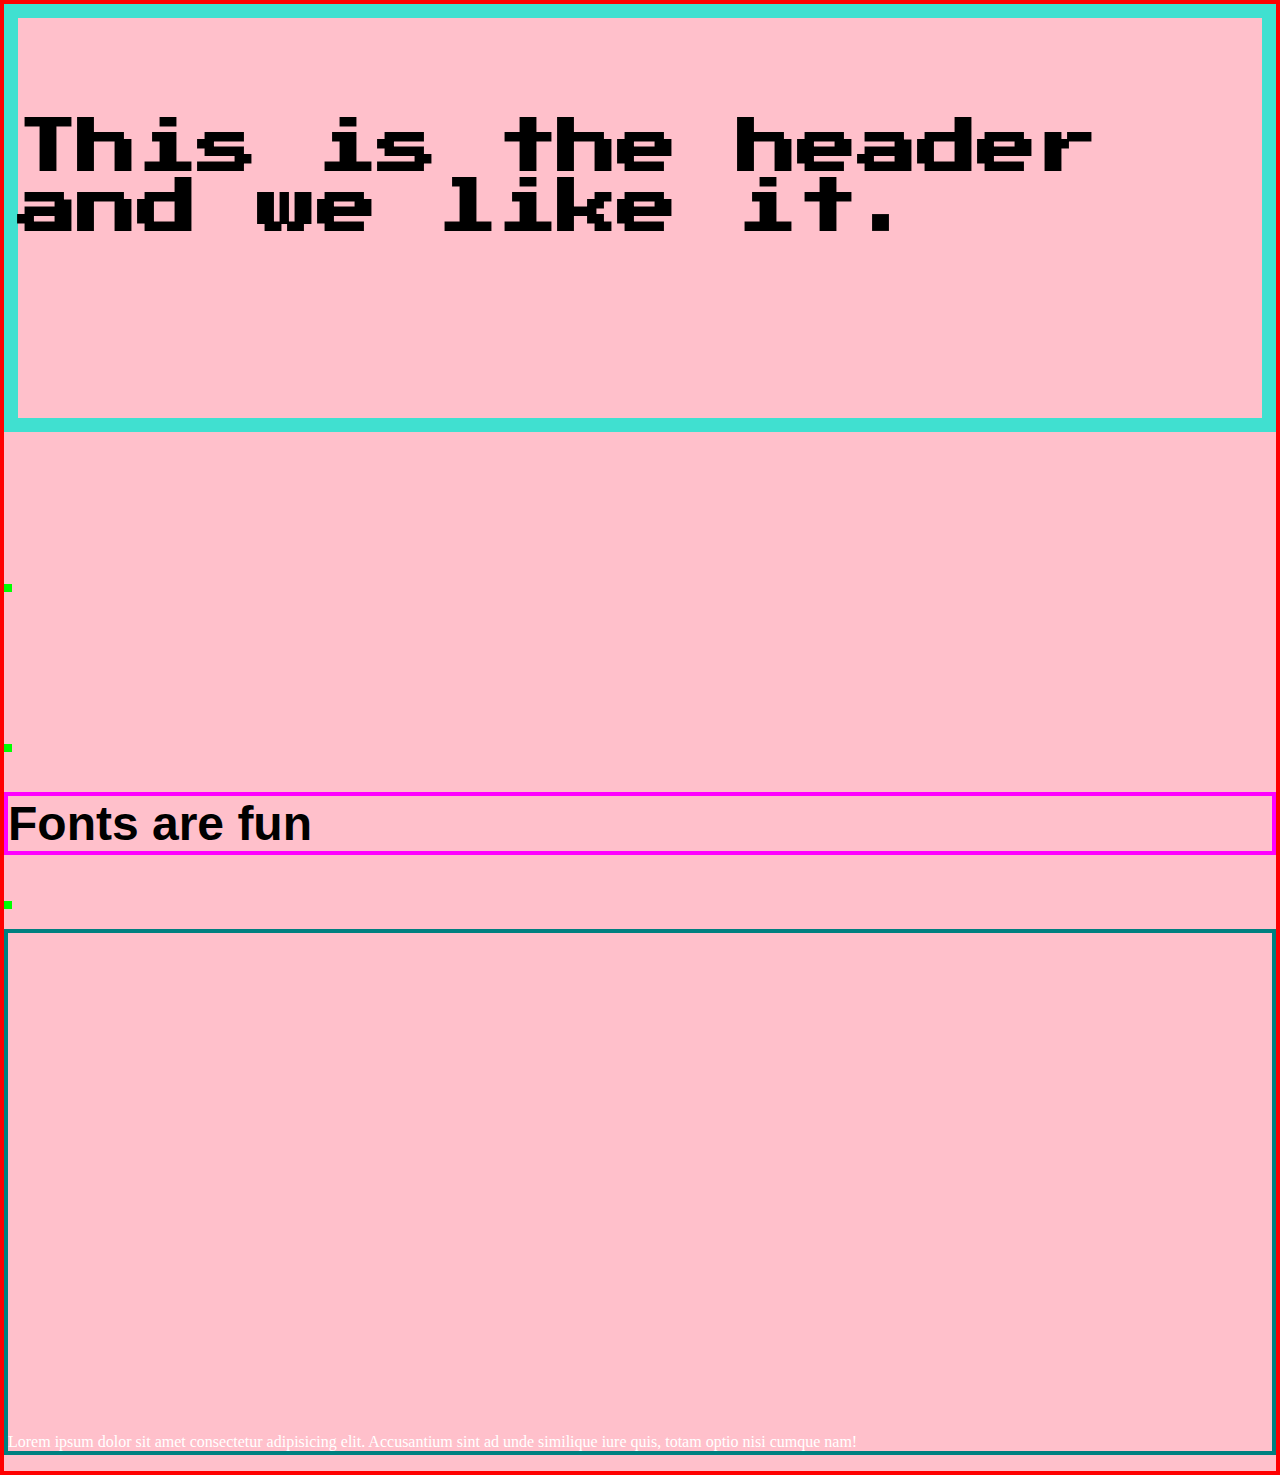
==== peer-bio/index.html @ 1b6ab9b4 "homework example" ====
<!DOCTYPE html>
<html>
  <head>
    <title>My lovely website</title>
    <link rel="stylesheet" href="style.css" />
    <link rel="preconnect" href="https://fonts.googleapis.com" />
    <link rel="preconnect" href="https://fonts.gstatic.com" crossorigin />
    <link href="https://fonts.googleapis.com/css2?family=Press+Start+2P&display=swap" rel="stylesheet" />
    <link rel="stylesheet" href="https://use.typekit.net/tij2egy.css" />
  </head>
  <body>
    <header>
      <h1>This is the header and we like it.</h1>
    </header>
    <h1><img src="images/butterfly.png" alt="" /></h1>
    <h1><img src="images/butterfly.png" alt="" /></h1>
    <h2>Fonts are fun</h2>

    <img src="images/butterfly.png" alt="" />
    <p>Lorem ipsum dolor sit amet consectetur adipisicing elit. Accusantium sint ad unde similique iure quis, totam optio nisi cumque nam!</p>
  </body>
</html>
---- peer-bio/style.css ----
/* Pedestria MVB Regular
font-family: pedestria-mvb, sans-serif;
font-weight: 400;
font-style: normal;


Pedestria MVB Bold
font-family: pedestria-mvb, sans-serif;
font-weight: 700;
font-style: normal;
*/

body {
  background: pink;
  margin: 0;
  border: 4px solid red;
}
h1 {
  font-family: 'Press Start 2P', cursive;
  font-size: 60px;
  margin-top: 100px;
}
img {
  width: 100%;
}
h2 {
  font-family: pedestria-mvb, sans-serif;
  font-weight: 700;
  font-style: normal;
  font-size: 48px;
  border: 4px solid fuchsia;
}
p {
  border: 4px solid teal;
  padding-top: 500px;
  color: white;
}
img {
  border: 4px solid lime;
}
header {
  border: 14px solid turquoise;
  background-image: url('http://placekitten.com/1600/400');
  height: 400px;
  background-repeat: no-repeat;
  background-size: cover;
}
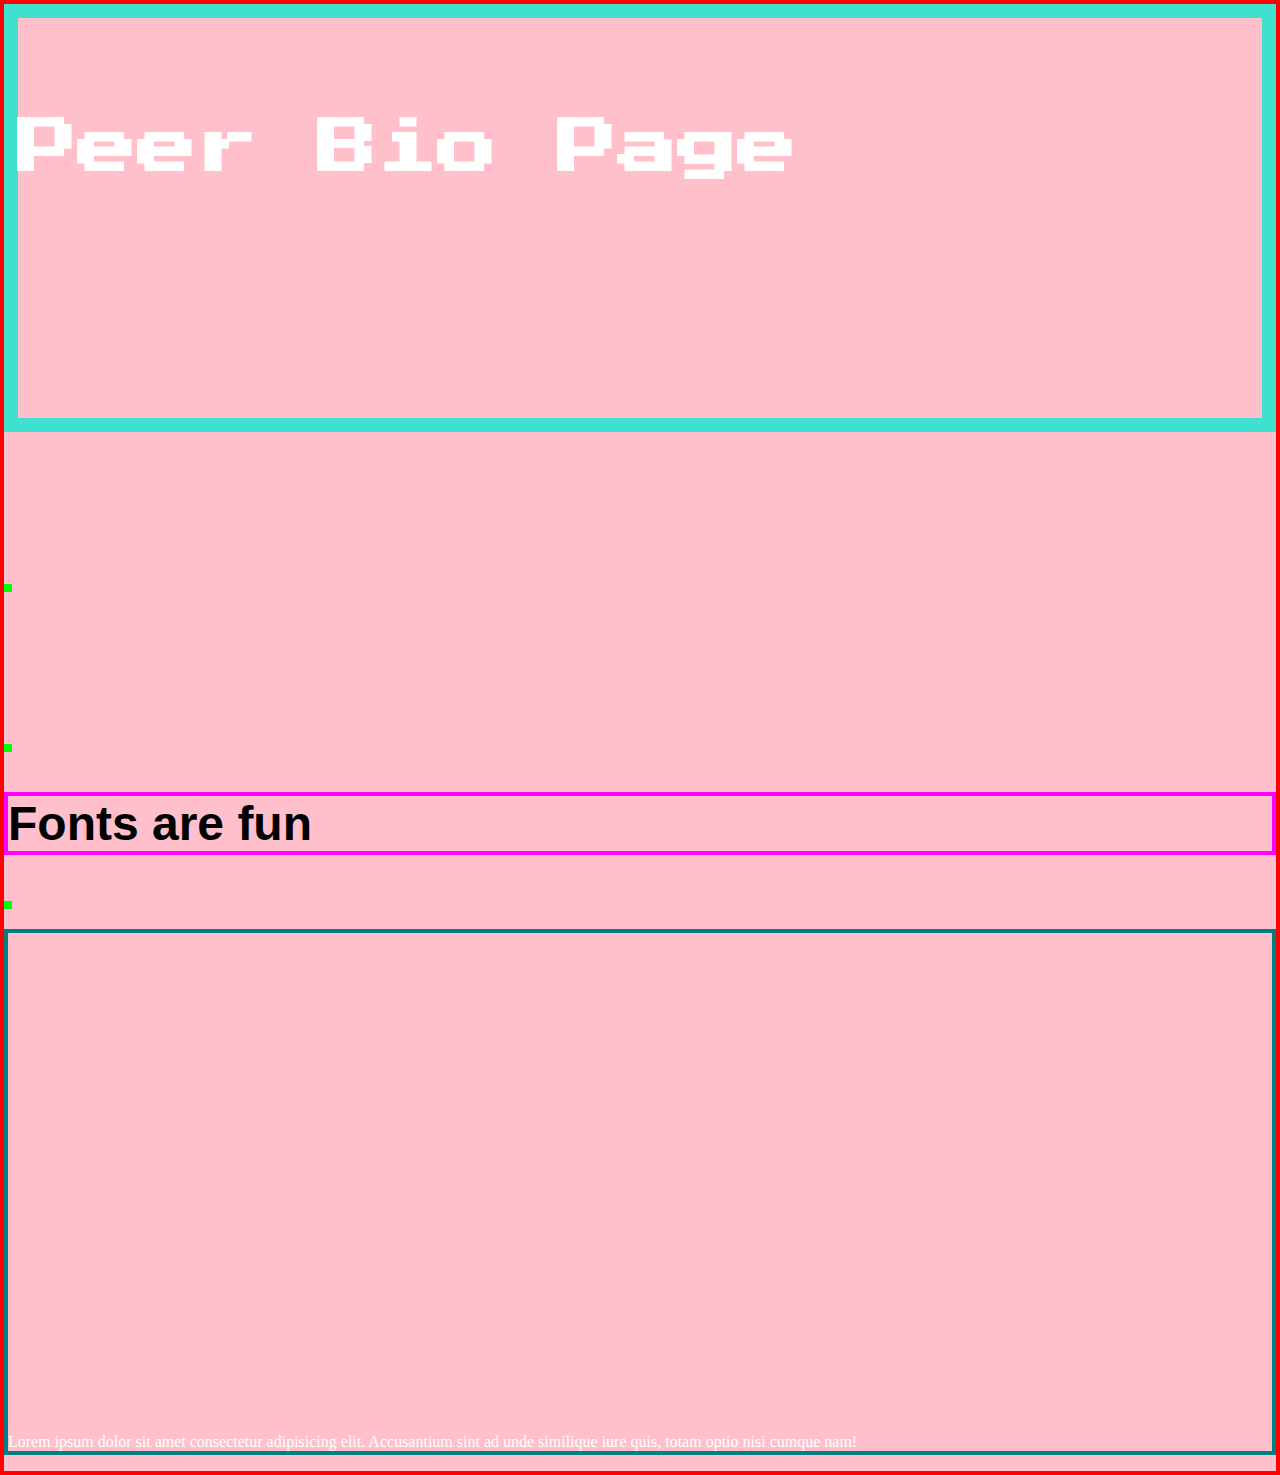
==== commit 1998e41a: "created homework" ====
--- a/peer-bio/index.html
+++ b/peer-bio/index.html
@@ -1,7 +1,7 @@
 <!DOCTYPE html>
 <html>
   <head>
-    <title>My lovely website</title>
+    <title>Bio page</title>
     <link rel="stylesheet" href="style.css" />
     <link rel="preconnect" href="https://fonts.googleapis.com" />
     <link rel="preconnect" href="https://fonts.gstatic.com" crossorigin />
@@ -10,7 +10,7 @@
   </head>
   <body>
     <header>
-      <h1>This is the header and we like it.</h1>
+      <h1>Peer Bio Page</h1>
     </header>
     <h1><img src="images/butterfly.png" alt="" /></h1>
     <h1><img src="images/butterfly.png" alt="" /></h1>
--- a/peer-bio/style.css
+++ b/peer-bio/style.css
@@ -18,6 +18,7 @@
 h1 {
   font-family: 'Press Start 2P', cursive;
   font-size: 60px;
+  color: white;
   margin-top: 100px;
 }
 img {
